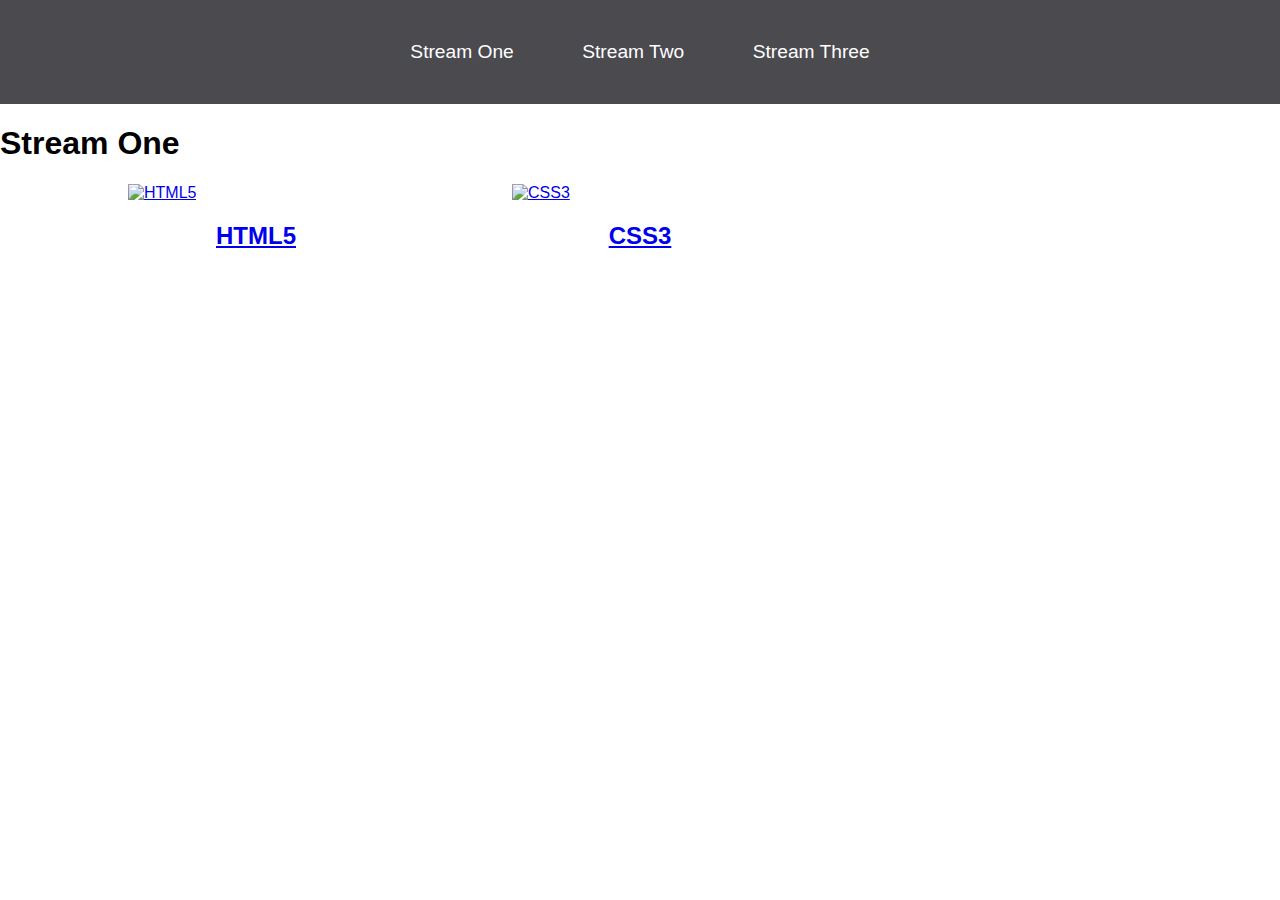
==== index.html @ 41de087c "rename stream-one.html to index.html and update links" ====
<!DOCTYPE html>
<html lang="en">
<head>

    <meta charset="UTF-8">
    <meta name="viewport" content="width=device-width, initial-scale=1.0">
    <link rel="stylesheet" href="css/style.css">
    <title>Stream One</title>
</head>
<body>
    <nav>
        <ul>
            <li><a href="index.html">Stream One</a></li>
            <li><a href="stream-two.html">Stream Two</a></li>
            <li><a href="stream-three.html">Stream Three</a></li>
        </ul>
    </nav>

    <h1>Stream One</h1>
    <div class="card">
        <a href="https://en.wikipedia.org/wiki/HTML5" target="_blank">
            <img src="https://upload.wikimedia.org/wikipedia/commons/thumb/6/61/HTML5_logo_and_wordmark.svg/1200px-HTML5_logo_and_wordmark.svg.png"
            alt="HTML5">
            <h2>HTML5</h2>
        </a>
    </div>
    <div class="card">
        <a href="https://en.wikipedia.org/wiki/CSS" target="_blank">
        <img src="https://upload.wikimedia.org/wikipedia/commons/thumb/3/3d/CSS.3.svg/1200px-CSS.3.svg.png" alt="CSS3">
        <h2>CSS3</h2>
        </a>
    </div>
</body>
</html>
---- css/style.css ----
body {
    margin: 0;
    padding: 0;
    font-family: 'Oswald', sans-serif;
}
nav ul {
    list-style: none;
    background-color: #4a4a4f;
    text-align: center;
    padding: 0;
    margin: 0;
}
nav li {
    font-size: 1.2em;
    line-height: 40px;
    height: 40px;
    display: inline-block;
    margin: 2.5%;
}
nav a {
    text-decoration: none;
    color: #fff;
    display: block;
}
nav a:hover {
    background-color: #fff;
    color:#4a4a4f
}
.card {
    float: left;
    width: 20%;
    margin-left: 10%;
}
.card a {
    text-align: center;
}
img {
    width: 100%;
    height: 250px;
}
h2 {
    text-align: center;
}
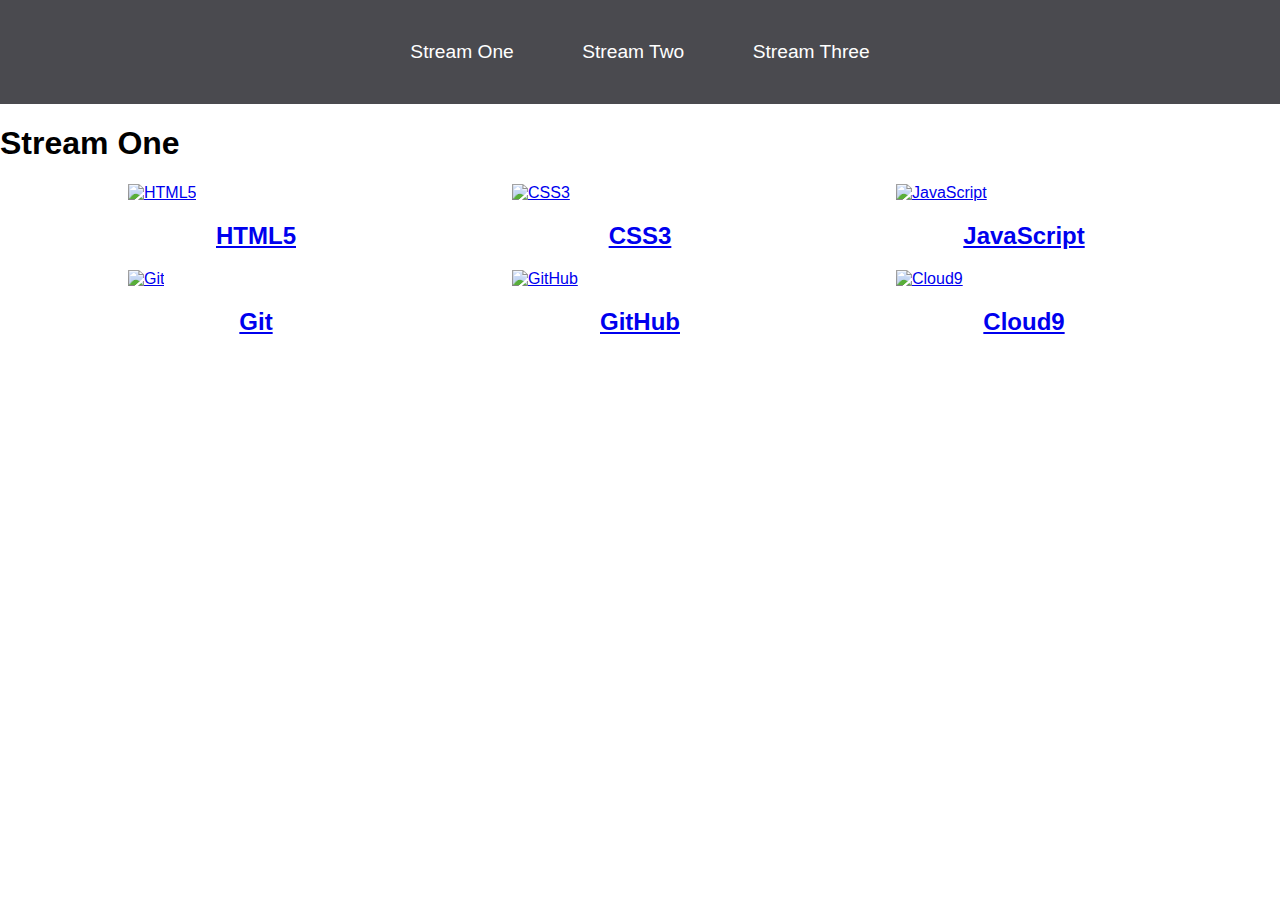
==== commit b11642a7: "Added additional logo and image tags" ====
--- a/index.html
+++ b/index.html
@@ -1,5 +1,6 @@
 <!DOCTYPE html>
 <html lang="en">
+
 <head>
 
     <meta charset="UTF-8">
@@ -7,6 +8,7 @@
     <link rel="stylesheet" href="css/style.css">
     <title>Stream One</title>
 </head>
+
 <body>
     <nav>
         <ul>
@@ -20,15 +22,42 @@
     <div class="card">
         <a href="https://en.wikipedia.org/wiki/HTML5" target="_blank">
             <img src="https://upload.wikimedia.org/wikipedia/commons/thumb/6/61/HTML5_logo_and_wordmark.svg/1200px-HTML5_logo_and_wordmark.svg.png"
-            alt="HTML5">
+                alt="HTML5">
             <h2>HTML5</h2>
         </a>
     </div>
     <div class="card">
         <a href="https://en.wikipedia.org/wiki/CSS" target="_blank">
-        <img src="https://upload.wikimedia.org/wikipedia/commons/thumb/3/3d/CSS.3.svg/1200px-CSS.3.svg.png" alt="CSS3">
-        <h2>CSS3</h2>
+            <img src="https://upload.wikimedia.org/wikipedia/commons/thumb/3/3d/CSS.3.svg/1200px-CSS.3.svg.png"
+                alt="CSS3">
+            <h2>CSS3</h2>
         </a>
     </div>
+    <div class="card">
+        <a href="https://en.wikipedia.org/wiki/JavaScript" target="_blank">
+            <img src="https://www.sololearn.com/Icons/Courses/1024.png" alt="JavaScript">
+            <h2>JavaScript</h2>
+        </a>
+    </div>
+    <div class="card">
+        <a href="https://en.wikipedia.org/wiki/Git" target="_blank">
+            <img src="https://git-scm.com/images/logos/downloads/Git-Icon-1788C.png" alt="Git">
+            <h2>Git</h2>
+        </a>
+    </div>
+    <div class="card">
+        <a href="https://en.wikipedia.org/wiki/GitHub" target="_blank">
+            <img src="https://github.githubassets.com/images/modules/logos_page/GitHub-Mark.png" alt="GitHub">
+            <h2>GitHub</h2>
+        </a>
+    </div>
+    <div class="card">
+        <a href="https://aws.amazon.com/cloud9/" target="_blank">
+            <img src="https://cdn-1.webcatalog.io/catalog/aws-cloud9/aws-cloud9-icon.png" alt="Cloud9">
+            <h2>Cloud9</h2>
+        </a>
+    </div>
+
 </body>
-</html>      +
+</html>--- a/css/style.css
+++ b/css/style.css
@@ -36,7 +36,7 @@
 }
 img {
     width: 100%;
-    height: 250px;
+    height: 220px;
 }
 h2 {
     text-align: center;
